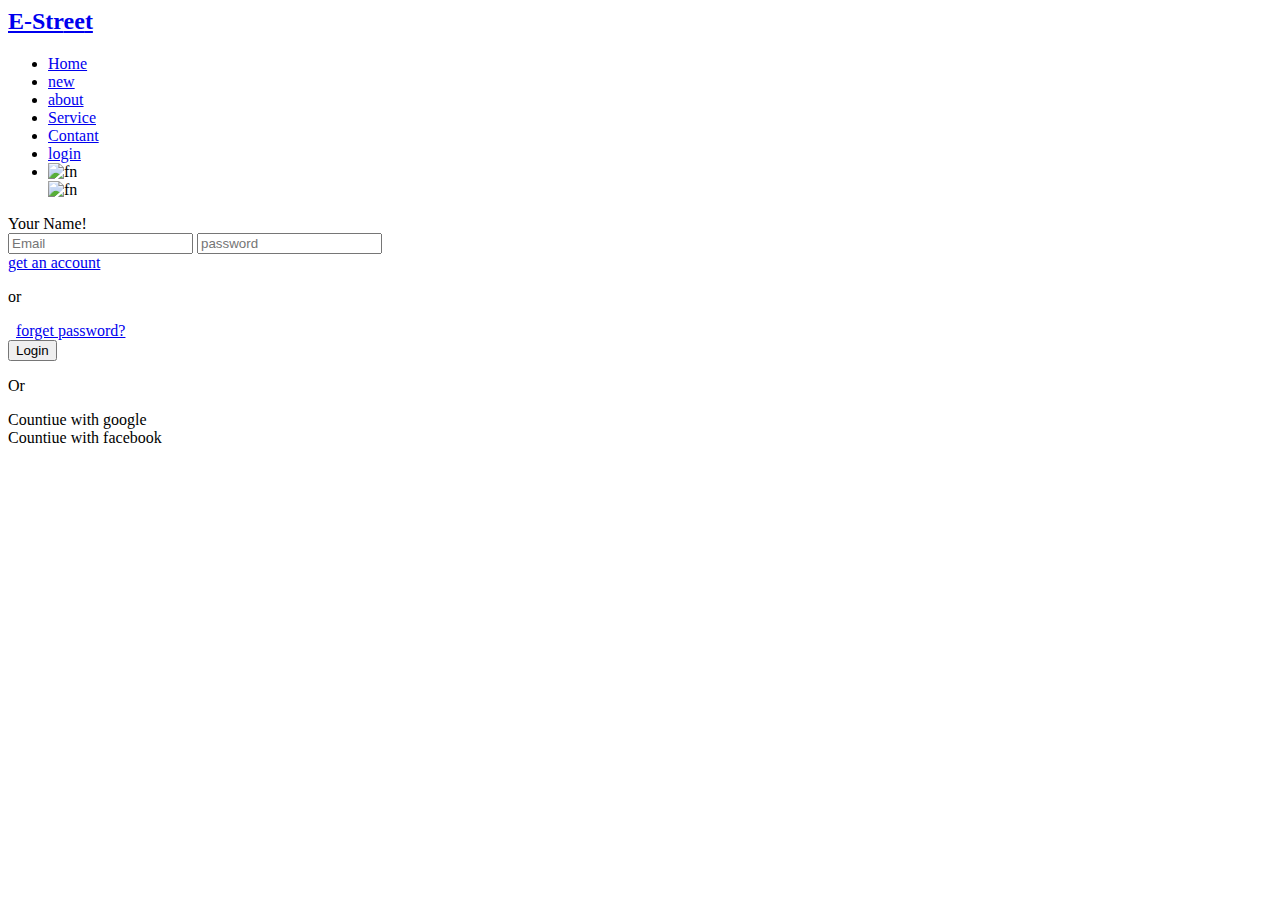
==== logIn.html @ 2b11b37b "form update" ====
<html lang="en">

<head>
    <meta charset="UTF-8">
    <meta http-equiv="X-UA-Compatible" content="IE=edge">
    <meta name="viewport" content="width=device-width, initial-scale=1.0">
    <title>login/E-street</title>
    <!-- //icon  -->
    <link rel="shortcut icon" href="../icon/MAPS41MDahZ9QdKXhVa4dWB9RuyfV4XqhyAZ8XcYepb.png" type="image/x-icon">
    <!-- //css file  -->
    <link rel="stylesheet" href="../style/style.css">
    <link rel="stylesheet" href="../style/animated.css">
</head>
<style>
    .top__form {
        position: relative;
    }
    
    .top__form #invladPasswordInfor {
        position: absolute;
        top: 13em;
        left: 13em;
        color: red;
        background: #00000087;
        padding: 10;
        font-size: small;
        display: none;
        z-index: 1;
    }
</style>

<body>
    <header class="header">
        <div class="header__title" title="E-street">
            <a href="../index.html">
                <h2>E-Str<span class="colored">ee</span>t</h2>
            </a>
        </div>
        <nav class="header__nav">
            <ul class="header__ul">
                <li class="li_link"><a href="../index.html" title="home">Home</a></li>
                <li class="li_link"><a href="#new" title="new">new</a></li>
                <li class="li_link"><a href="#about" title="about">about</a></li>
                <li class="li_link"><a href="#service" title="service">Service</a></li>
                <li class="li_link"><a href="#contant" title="contant">Contant</a></li>
                <li class="li_link"><a href="../html/logIn.html" title="login">login</a></li>
                <li>
                    <div class="socialLink">
                        <div class="fb" title="facebook"> <img src="../icon/facebook.png" alt="fn"></div>
                        <div class="tweer" title="twitter"> <img src="../icon/twitter - Copy.png" alt="fn"></div>
                    </div>
                </li>
            </ul>

        </nav>

    </header>

    <main class="main">
        <div class="div__form">
            <div class="top__form">
                <div class="dp__form"></div>
                <div class="username__form">Your Name!</div>
                <p id="invladPasswordInfor">invalid password</p>
            </div>
            <div class="bottom__form">
                <form action="">
                    <input type="email" placeholder="Email" required id="email">
                    <input type="password" placeholder="password" required id="password">
                    <div class="form__links">
                        <a href="../html/singIn.html">get an account</a>
                        <p>or</p>&nbsp;
                        <a href="forgetPassowrd.html" class="a__forget">forget password?</a>
                    </div>
                    <input type="submit" value="Login" title="login">
                </form>
                <div class="lines">
                    <div class="form__line line1"></div>
                    <p>Or</p>
                    <div class="form__line line2"></div>
                </div>
                <div class="form__goWith">
                    <div class="goWith google">
                        <div class="goWith__icon icon__g">
                            <img src="../icon/facebook.png" alt="">
                        </div>
                        Countiue with google
                    </div>
                    <div class="goWith facebook">
                        <div class="goWith__icon icon__fb">
                            <img src="../icon/facebook.png" alt="">
                        </div>
                        Countiue with facebook
                    </div>
                </div>
            </div>
        </div>

    </main>
    <script src="../script/login.js"></script>
</body>

</html>
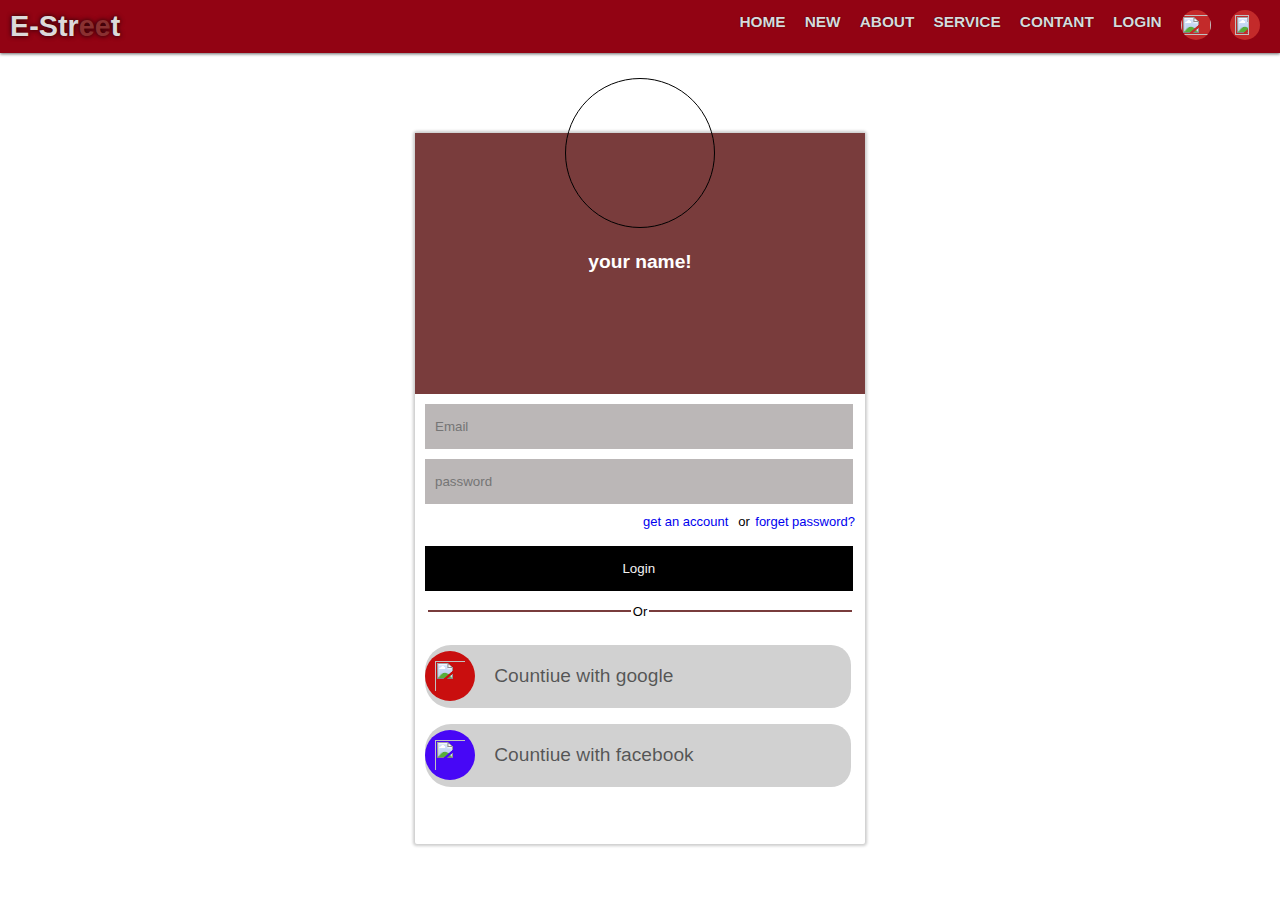
==== commit 6d7e9626: "update" ====
--- a/logIn.html
+++ b/logIn.html
@@ -8,8 +8,8 @@
     <!-- //icon  -->
     <link rel="shortcut icon" href="../icon/MAPS41MDahZ9QdKXhVa4dWB9RuyfV4XqhyAZ8XcYepb.png" type="image/x-icon">
     <!-- //css file  -->
-    <link rel="stylesheet" href="../style/style.css">
-    <link rel="stylesheet" href="../style/animated.css">
+    <link rel="stylesheet" href="style.css">
+    <link rel="stylesheet" href="animated.css">
 </head>
 <style>
     .top__form {
--- a/style.css
+++ b/style.css
@@ -0,0 +1,1070 @@
+* {
+    margin: 0;
+    padding: 0;
+    box-sizing: border-box;
+}
+
+html {
+    scroll-behavior: smooth;
+}
+
+img {
+    width: 100px;
+    display: block;
+}
+
+body {
+    font-size: 1.2rem;
+    font-family: Arial, Helvetica, sans-serif;
+}
+
+progress {
+    width: 100%;
+    height: 0.5vh;
+    border-radius: 1px;
+    /* border: red; */
+    position: fixed;
+    z-index: 1;
+    display: none;
+}
+
+.header {
+    background: #920313;
+    padding: 10;
+    position: sticky;
+    top: 0;
+    z-index: 1;
+    display: flex;
+    justify-content: space-between;
+    box-shadow: 0px 1px 3px rgba(0, 0, 0, 0.6);
+}
+
+.header__title a {
+    color: rgba(225, 225, 225, 0.992);
+    text-shadow: 0px 0px 5px rgba(0, 0, 0, 0.9);
+    white-space: nowrap;
+    text-decoration: none;
+}
+
+.header__title:hover {
+    cursor: pointer;
+}
+
+.header .socialLink {
+    display: flex;
+    gap: 1em;
+}
+
+.colored {
+    color: rgba(140, 50, 50, 0.992);
+}
+
+.OnLineshop {
+    color: #c32a2a;
+}
+
+.header__ul {
+    list-style: none;
+    display: flex;
+    justify-content: space-between;
+    gap: 1em;
+}
+
+.header__ul li a {
+    text-decoration: none;
+    color: rgba(225, 225, 225, 0.992);
+    font-size: 0.8em;
+    text-shadow: 0px 0px 1px rgba(0 0 5/.9);
+    text-transform: uppercase;
+    font-weight: 600;
+}
+
+.header__ul li a:is(:hover, :focus) {
+    text-decoration: 2px underline;
+}
+
+.header__ul li a:focus {
+    color: rgba(140, 50, 50, 0.992);
+}
+
+section {
+    width: 100%;
+    min-height: 100vh;
+}
+
+section:nth-child(1) {
+    border: 1px solid;
+    background-size: cover;
+    display: flex;
+    justify-content: center;
+    align-items: center;
+    position: relative;
+    /* isolation: isolate; */
+    mix-blend-mode: darken;
+}
+
+.slideshow-container::before {
+    content: '';
+    inset: 0;
+    position: absolute;
+    background-color: #0000009f;
+    /*mix-blend-mode: ;
+      */
+    z-index: 1;
+    /* transition: all .3s; */
+}
+
+
+/* //SLIDE SHOW  */
+
+.mySlides {
+    display: none;
+}
+
+img {
+    vertical-align: middle;
+}
+
+
+/* Slideshow container */
+
+.slideshow-container {
+    width: 100%;
+    position: relative;
+    margin: auto;
+    border: 1px solid;
+    max-height: 100vh;
+    /* z-index: -1; */
+    isolation: isolate;
+}
+
+.slideshow-container img {
+    width: 100%;
+    max-height: 100vh;
+}
+
+
+/* Caption text */
+
+.text {
+    color: #f2f2f2;
+    font-size: 15px;
+    padding: 8px 12px;
+    position: absolute;
+    bottom: 13em;
+    width: 100%;
+    text-align: center;
+    z-index: 1;
+}
+
+
+/* Number text (1/3 etc) */
+
+.numbertext {
+    color: #f2f2f2;
+    font-size: 12px;
+    padding: 8px 12px;
+    position: absolute;
+    top: 0;
+}
+
+
+/* The dots/bullets/indicators */
+
+.alldots {
+    text-align: center;
+}
+
+.dot {
+    height: 15px;
+    width: 15px;
+    margin: 0 2px;
+    background-color: #bbb;
+    border-radius: 50%;
+    display: inline-block;
+    transition: background-color 0.6s ease;
+    z-index: 1;
+    position: relative;
+    top: -5.5em;
+}
+
+.active {
+    background-color: #717171;
+    z-index: 1;
+}
+
+
+/* Fading animation */
+
+
+/* .fade {
+     -webkit-animation-name: fade;
+     -webkit-animation-duration: 1.5s;
+     animation-name: fade;
+     animation-duration: 1.5s;
+ } */
+
+@-webkit-keyframes fade {
+    from {
+        opacity: .4
+    }
+    to {
+        opacity: 1
+    }
+}
+
+@keyframes fade {
+    from {
+        opacity: .4
+    }
+    to {
+        opacity: 1
+    }
+}
+
+
+/* On smaller screens, decrease text size */
+
+@media only screen and (max-width: 300px) {
+    .text {
+        font-size: 11px
+    }
+}
+
+.home__infor {
+    display: ;
+}
+
+.words {
+    text-align: center;
+    text-transform: uppercase;
+    z-index: 11;
+}
+
+
+/* .words:hover {
+      border: 1px solid #ffffff74;
+  } */
+
+.words p {
+    color: rgba(255, 255, 255, 0.5);
+    font-family: monospace;
+    text-transform: capitalize;
+    margin-bottom: 10;
+}
+
+.words h1 {
+    color: rgb(255, 252, 252);
+    text-shadow: 0 0 5px rgba(0 0 0/0.6);
+    margin: 10px;
+}
+
+.home__btn {
+    height: 100;
+    display: flex;
+    justify-content: center;
+    gap: 2em;
+    align-items: center;
+    background-color: rgba(0, 0, 0, 0.444);
+    border-radius: 10px;
+    position: relative;
+    top: 8em;
+    text-transform: uppercase;
+}
+
+.home__btn:hover {
+    top: 6.5em;
+    transition: all .2s;
+    border: 1px solid #ffffff74;
+}
+
+.home__btn button {
+    height: 7vh;
+    padding: 10;
+    background-color: transparent;
+    border: 2px solid rgba(140, 50, 50, 0.992);
+    border-radius: 10px 2px 10px 5px;
+    color: #fff;
+    text-transform: uppercase;
+}
+
+.home__btn button:hover {
+    background-color: #424242;
+    transition: all 0.3s ease-in-out;
+}
+
+.home__btn button:active {
+    border: 2px solid rgba(255, 255, 255, 0.992);
+}
+
+.home__btn a {
+    text-decoration: none;
+    position: relative;
+    color: #ffffff;
+    font-weight: 600;
+}
+
+.home__btn a:hover::after {
+    content: '';
+    inset: 0;
+    position: absolute;
+    height: 2px;
+    background-color: #424242;
+    top: 1em;
+    animation: animate 0.1s forwards;
+    transition: all .1s;
+}
+
+@keyframes animate {
+    0% {
+        width: 0%;
+    }
+    80% {
+        width: 90%;
+    }
+    100% {
+        width: 100%;
+        background-color: #fff;
+    }
+}
+
+
+/* // section two  */
+
+section:nth-child(2) {
+    background-color: #000000;
+    display: flex;
+    justify-content: center;
+    align-items: center;
+    flex-direction: column;
+}
+
+section:nth-child(2) span {
+    color: aliceblue;
+}
+
+.newPeopleImg {
+    width: 100px;
+    height: 100px;
+    background-color: #000000;
+    border: 1px solid #FFF;
+    border-radius: 50%;
+    display: flex;
+    justify-content: center;
+    align-items: center;
+}
+
+.newPeopleImg img {
+    width: 80%;
+}
+
+.about__infor {
+    display: flex;
+    justify-content: space-between;
+    width: 90%;
+    background-color: #0b0b0b;
+}
+
+.newCustome,
+.workTime {
+    width: 45%;
+    height: 70vh;
+    background-color: #0b0b0b;
+}
+
+.newCustome h2 {
+    text-align: center;
+    font-family: sans-serif;
+    color: #ffffff;
+}
+
+.newCustome .ex {
+    color: #fff;
+    margin-top: 40;
+    padding: 10;
+    text-align: center;
+}
+
+.newCustome .ex2,
+.workTime p {
+    margin-top: 40;
+    color: #ffffff69;
+    padding: 10;
+    text-align: center;
+}
+
+.delively-img-run {
+    border-radius: 50%;
+    width: 90px;
+    height: 90px;
+    display: flex;
+    justify-content: center;
+    position: relative;
+    animation: delivery-img-run 2s ease-in-out infinite;
+}
+
+.delively-img-run {
+    -webkit-animation: delivery-img-run 2s ease-in-out infinite;
+}
+
+@keyframes delivery-img-run {
+    0% {
+        left: 390;
+        opacity: 0;
+    }
+    80% {
+        left: 10;
+        opacity: 1;
+    }
+    90% {
+        left: 2;
+        opacity: 0.5;
+    }
+    100% {
+        left: 10;
+        opacity: 0;
+    }
+}
+
+.about__btn a {
+    /* border: 2px solid #fff; */
+    display: flex;
+    justify-content: center;
+    align-items: center;
+    margin-top: 50px;
+    height: 20vh;
+    position: relative;
+    bottom: -40;
+}
+
+.newCustome button {
+    width: 90%;
+    height: 7vh;
+    background-color: rgba(140, 50, 50, 0.992);
+    color: #fff;
+    border: none;
+    position: relative;
+    bottom: -40;
+}
+
+.workTime p {
+    margin-top: 4;
+    color: #ffffff69;
+    padding: 10;
+    text-align: center;
+}
+
+.workTime h1 {
+    color: #fff;
+    text-align: center;
+    margin-bottom: 10px;
+}
+
+.workTime h2 {
+    color: #fff;
+    text-align: center;
+    font-size: larger;
+    margin-bottom: 10px;
+}
+
+.workTime h3 {
+    font-size: large;
+}
+
+.workTime .dayTime {
+    color: white;
+    text-align: center;
+}
+
+.workTime__icon {
+    display: flex;
+    justify-content: center;
+}
+
+.workTime__icon .img {
+    width: 100px;
+    height: 100;
+    background-color: #d5d5d5;
+    border-radius: 5px;
+    overflow: hidden;
+}
+
+.workTime__icon .img img {
+    width: 100%;
+    height: 100;
+}
+
+.line {
+    width: 1px;
+    height: 70vh;
+    background-color: #424242;
+}
+
+
+/* // about here  */
+
+section:nth-child(3) {
+    background-color: #ffffff;
+    display: flex;
+    justify-content: center;
+    align-items: center;
+    flex-direction: column;
+}
+
+.about__body {
+    display: flex;
+    justify-content: space-between;
+    align-items: center;
+    width: 90%;
+    padding: 10;
+    box-shadow: 0 0px 2px rgba(0, 0, 0, 0.4);
+    height: 80vh;
+}
+
+.about__explain {
+    width: 48%;
+    height: 50vh;
+    /* box-shadow: 0 0px 3px rgba(0 0 0/0.6); */
+}
+
+.about__explain h2 {
+    text-align: center;
+    text-transform: capitalize;
+    text-shadow: 0 0 5px rgba(255 255 255/0.9);
+    color: rgba(140, 50, 50, 0.992);
+}
+
+.about__explain p {
+    margin-top: 10px;
+    color: rgba(0, 0, 0, 0.631);
+    padding: 0px 10px;
+    text-align: justify;
+}
+
+.cards {
+    width: 50%;
+    height: 50vh;
+    display: flex;
+    gap: 0.2em;
+}
+
+.card {
+    width: 48%;
+    height: 50vh;
+    overflow: hidden;
+    box-shadow: 0 4px 3px rgba(0 0 0/0.6);
+}
+
+.card .cardImg {
+    height: 40vh;
+}
+
+.card1 .cardImg {
+    background: url('../image/profile/pro\ \(1\).jpg') no-repeat;
+    background-size: cover;
+    background-position: center;
+}
+
+.card2 .cardImg {
+    background: url('../image/profile/pro\ \(1\).jpeg') no-repeat;
+    background-size: cover;
+    background-position: center;
+}
+
+.card .CardDetails {
+    height: 10vh;
+    background-color: #f4f3f3;
+    display: flex;
+    justify-content: space-between;
+    align-items: center;
+}
+
+.name {
+    padding: 10;
+}
+
+.card .CardDetails p {
+    color: #000000af;
+    font-size: large;
+}
+
+.socialLink {
+    padding-right: 10;
+}
+
+.socialLink .fb,
+.socialLink .tweer {
+    width: 30px;
+    height: 30px;
+    background: #c32a2a;
+    border-radius: 50%;
+    overflow: hidden;
+    margin-bottom: 2px;
+    display: flex;
+    justify-content: center;
+    align-items: center;
+}
+
+.socialLink .fb img,
+.socialLink .tweer img {
+    width: 100%;
+    height: 20;
+}
+
+.socialLink .tweer img {
+    width: 70%;
+    height: 20;
+}
+
+
+/* //section 4  */
+
+section:nth-child(4) {
+    display: flex;
+    justify-content: center;
+    align-items: center;
+}
+
+.service__body {
+    width: 100%;
+    height: 80vh;
+    text-align: center;
+}
+
+.service__body p {
+    color: rgba(0, 0, 0, 0.669);
+}
+
+.service__cards {
+    width: 100%;
+    height: 66vh;
+    display: flex;
+    gap: 0.9em;
+    justify-content: center;
+    align-items: center;
+}
+
+.service__card {
+    width: 25%;
+    height: 65vh;
+    overflow: hidden;
+    box-shadow: 0 0 3px rgba(0 0 0/0.6);
+}
+
+.service__card:hover {
+    animation: animatedservice__cards .3s ease-in-out forwards;
+    -webkit-animation: animatedservice__cards .3s ease-in-out forwards;
+}
+
+.service__card:focus {
+    animation: animatedservice__cards .3s ease-in-out forwards;
+    -webkit-animation: animatedservice__cards .3s ease-in-out forwards;
+}
+
+.service__card__img {
+    height: 35vh;
+    background-size: 100%;
+}
+
+.title span {
+    color: gold;
+    font-weight: 500;
+}
+
+
+/* //card one  */
+
+.service__card1 .service__card__img {
+    background: url('../image/product/1.jpg') no-repeat;
+    background-size: 70%;
+    background-position: center;
+}
+
+
+/* //card two  */
+
+.service__card2 .service__card__img {
+    background: url('../image/product/12.jpg') no-repeat;
+    background-size: 80%;
+    background-position: center;
+}
+
+
+/* //card three  */
+
+.service__card3 .service__card__img {
+    background: url('../image/product/4.jpg') no-repeat;
+    background-size: 80%;
+    background-position: center;
+}
+
+@keyframes animatedservice__cards {
+    0% {
+        scale: 100%;
+    }
+    80% {
+        scale: 103%;
+    }
+    100% {
+        scale: 102%;
+    }
+}
+
+.card__explaination {
+    height: 30vh;
+    background-color: #d0bebe;
+}
+
+.title h3,
+.title p {
+    text-align: left;
+    padding: 0 10;
+}
+
+.title .service__ex {
+    margin-top: 10;
+}
+
+.coast {
+    width: 50px;
+    height: 50px;
+    background-color: #c32a2a;
+    border-radius: 50%;
+    display: flex;
+    justify-content: center;
+    align-items: center;
+    color: #fff;
+    font-weight: 600;
+    position: relative;
+    top: -8.5em;
+    left: 16em;
+}
+
+
+/* //section 4  */
+
+section:nth-last-child(1) {
+    display: flex;
+    justify-content: center;
+    align-items: center;
+    background-color: #7c7c7c48;
+    flex-direction: column;
+}
+
+.lctImg img {
+    position: relative;
+    animation: animatedlctImg .5s ease-in-out infinite;
+    -webkit-animation: animatedlctImg .5s ease-in-out infinite;
+}
+
+@keyframes animatedlctImg {
+    0% {
+        top: -1em;
+    }
+    80% {
+        top: -2em;
+        scale: 90%;
+    }
+    100% {
+        top: -1em;
+    }
+}
+
+.contant__body {
+    display: flex;
+    justify-content: space-evenly;
+    align-items: center;
+    height: 70vh;
+    width: 90%;
+    box-shadow: 0 0 3px rgba(0 0 0/0.6);
+}
+
+.contant__infor {
+    width: 50%;
+}
+
+.contant__infor h2 {
+    margin: 10;
+    color: #00000078;
+}
+
+input {
+    display: block;
+    height: 5vh;
+    margin: 10;
+    padding: 10;
+    width: 70%;
+    border: none;
+    background-color: #bbb7b7;
+    outline: none;
+}
+
+input[type="submit"],
+input[type="submit"]:focus {
+    background-color: #000000;
+    color: #f4f3f3;
+    border: none;
+}
+
+input[type="submit"]:active {
+    background-color: #f4f3f3;
+    color: #000000;
+}
+
+textarea {
+    margin: 10;
+    padding: 10;
+    border: none;
+    background-color: #bbb7b7;
+    outline: none;
+    width: 70%;
+}
+
+input:hover,
+textarea:hover {
+    border: 1px solid #5d1818;
+}
+
+input:focus,
+textarea:focus {
+    border: 1px solid #676565;
+    background-color: #f4f3f3;
+}
+
+input:invalid:focus,
+textarea:invalid:focus {
+    border: 1px solid #ff0000;
+}
+
+input:valid:focus,
+textarea:valid:focus {
+    border: 1px solid #00db1a;
+}
+
+.contant__location {
+    width: 50%;
+}
+
+.contant__location h2 {
+    color: #00000078;
+}
+
+.contant__location .img {
+    height: 40vh;
+    width: 70%;
+    background: url('../image/location/Screenshot\ \(16\).png') no-repeat;
+    background-size: 250%;
+    background-position: center right;
+    border: 1px solid;
+}
+
+.footer {
+    height: 20vh;
+    background-color: #424242;
+    display: flex;
+    justify-content: space-between;
+    align-items: center;
+}
+
+.partOne {
+    position: relative;
+    left: 3em;
+}
+
+.footer__line {
+    width: 1px;
+    height: 15vh;
+    background-color: #000000;
+}
+
+.partTwo {
+    position: relative;
+    right: 3em;
+}
+
+.partTwo a {
+    display: block;
+    color: #ffffff75;
+    margin: 10;
+}
+
+
+/* *********************************************************************************************************** */
+
+
+/* //LogIn form  */
+
+
+/* xxxxxxxxxXXXxxxxxxx */
+
+.main {
+    display: grid;
+    place-content: center;
+}
+
+.div__form {
+    width: 450px;
+    height: 79vh;
+    /* border: 1px solid; */
+    margin-top: 80px;
+    border-radius: 2px;
+    box-shadow: 0 0 3px 2px rgba(0 0 0/.2);
+}
+
+.top__form {
+    height: 29vh;
+    background-color: #793c3c;
+    display: grid;
+    place-content: center;
+}
+
+.dp__form {
+    width: 150px;
+    height: 150px;
+    border: 1px solid;
+    background: #fff;
+    border-radius: 50%;
+    position: relative;
+    top: -100;
+    background: url('../icon/R\ \(3\).png');
+    background-size: cover;
+    background-position: center;
+}
+
+.username__form {
+    text-align: center;
+    position: relative;
+    top: -4em;
+    font-weight: 600;
+    color: #fff;
+    text-transform: lowercase;
+}
+
+.bottom__form {
+    height: 49.79vh;
+    margin-top: -10;
+}
+
+.bottom__form form {
+    position: relative;
+    top: 10px;
+}
+
+.bottom__form input {
+    width: 95%;
+}
+
+.bottom__form form a {
+    text-decoration: none;
+    font-size: small;
+    margin-right: 10;
+}
+
+.form__links {
+    display: flex;
+    justify-content: flex-end;
+}
+
+.form__links p {
+    font-size: small;
+}
+
+.lines {
+    display: flex;
+    position: relative;
+    top: 1em;
+    justify-content: center;
+    gap: 0.1em;
+}
+
+.lines p {
+    font-size: small;
+    position: relative;
+    top: -0.5em;
+}
+
+.form__line {
+    background-color: #793c3c;
+    width: 45%;
+    height: 2px;
+}
+
+.form__goWith {
+    margin: 10px;
+    margin-top: 1.5em;
+    display: flex;
+    flex-direction: column;
+    gap: 0.3em;
+    justify-content: center;
+}
+
+.goWith {
+    margin-top: 10;
+    width: 99%;
+    height: 7vh;
+    background: #d1d1d1;
+    border-radius: 26px 20px 20px 26px;
+    display: flex;
+    justify-content: flex-start;
+    align-items: center;
+    gap: 1em;
+    color: rgba(0 0 0/.6);
+}
+
+.goWith:hover {
+    background: #d1d1d1ca;
+}
+
+.goWith:hover,
+.goWith__icon:hover {
+    cursor: pointer;
+    color: rgba(0 0 0/.9);
+}
+
+.goWith__icon {
+    width: 50px;
+    height: 50px;
+    border-radius: 50%;
+}
+
+.icon__g {
+    background-color: #c90e0e;
+}
+
+.icon__fb {
+    background-color: #4707f6;
+}
+
+.goWith img {
+    width: 50px;
+    padding: 10;
+}
+
+@media screen and (max-width: 768px) {
+    .li_link {
+        display: none;
+    }
+}
+
+
+}
+@media (max-width:900px) {
+    .about__body {
+        flex-direction: column;
+        height: 100vh;
+    }
+    
+    .about__explain {
+        width: 100%;
+    }
+    
+    .cards {
+        width: 100%;
+    }
+    
+    .header__ul li a {
+        text-decoration: none;
+        color: rgba(225, 225, 225, 0.992);
+        font-size: max(0.7em);
+    }
+}--- a/animated.css
+++ b/animated.css
@@ -0,0 +1,83 @@
+.one {
+    opacity: 1;
+    animation: animate2 .3s ease-in-out forwards;
+    -webkit-animation: animate2 .3s ease-in-out forwards;
+    position: relative;
+}
+
+.two {
+    opacity: 1;
+    animation: animate2 .5s ease-in-out infinite;
+    -webkit-animation: animate2 .5s ease-in-out forwards;
+    position: relative;
+}
+
+.three {
+    opacity: 1;
+    animation: animate2 .7s ease-in-out forwards;
+    -webkit-animation: animate2 .7s ease-in-out forwards;
+    position: relative;
+}
+
+.four {
+    opacity: 1;
+    animation: animate2 .9s ease-in-out forwards;
+    -webkit-animation: animate2 .9s ease-in-out forwards;
+    position: relative;
+}
+
+.a5 {
+    opacity: 1;
+    animation: animate2 1s ease-in-out forwards;
+    -webkit-animation: animate2 1s ease-in-out forwards;
+    position: relative;
+}
+
+.a6 {
+    opacity: 1;
+    animation: animate2 1.3s ease-in-out forwards;
+    -webkit-animation: animate2 1.3s ease-in-out forwards;
+    position: relative;
+}
+
+.a7 {
+    opacity: 1;
+    animation: animate2 1.5s ease-in-out forwards;
+    -webkit-animation: animate2 1.5s ease-in-out forwards;
+    position: relative;
+}
+
+.a8 {
+    opacity: 1;
+    animation: animate2 1.7s ease-in-out forwards;
+    -webkit-animation: animate2 1.7s ease-in-out forwards;
+    position: relative;
+}
+
+.a9 {
+    opacity: 1;
+    animation: animate2 1.9s ease-in-out forwards;
+    -webkit-animation: animate2 1.9s ease-in-out forwards;
+    position: relative;
+}
+
+.a10 {
+    opacity: 1;
+    animation: animate2 2s ease-in-out forwards;
+    -webkit-animation: animate2 2s ease-in-out forwards;
+    position: relative;
+}
+
+@keyframes animate2 {
+    0% {
+        opacity: 0;
+        left: 1em;
+    }
+    80% {
+        opacity: 0.6;
+        left: 0;
+    }
+    100% {
+        opacity: 1;
+    }
+}